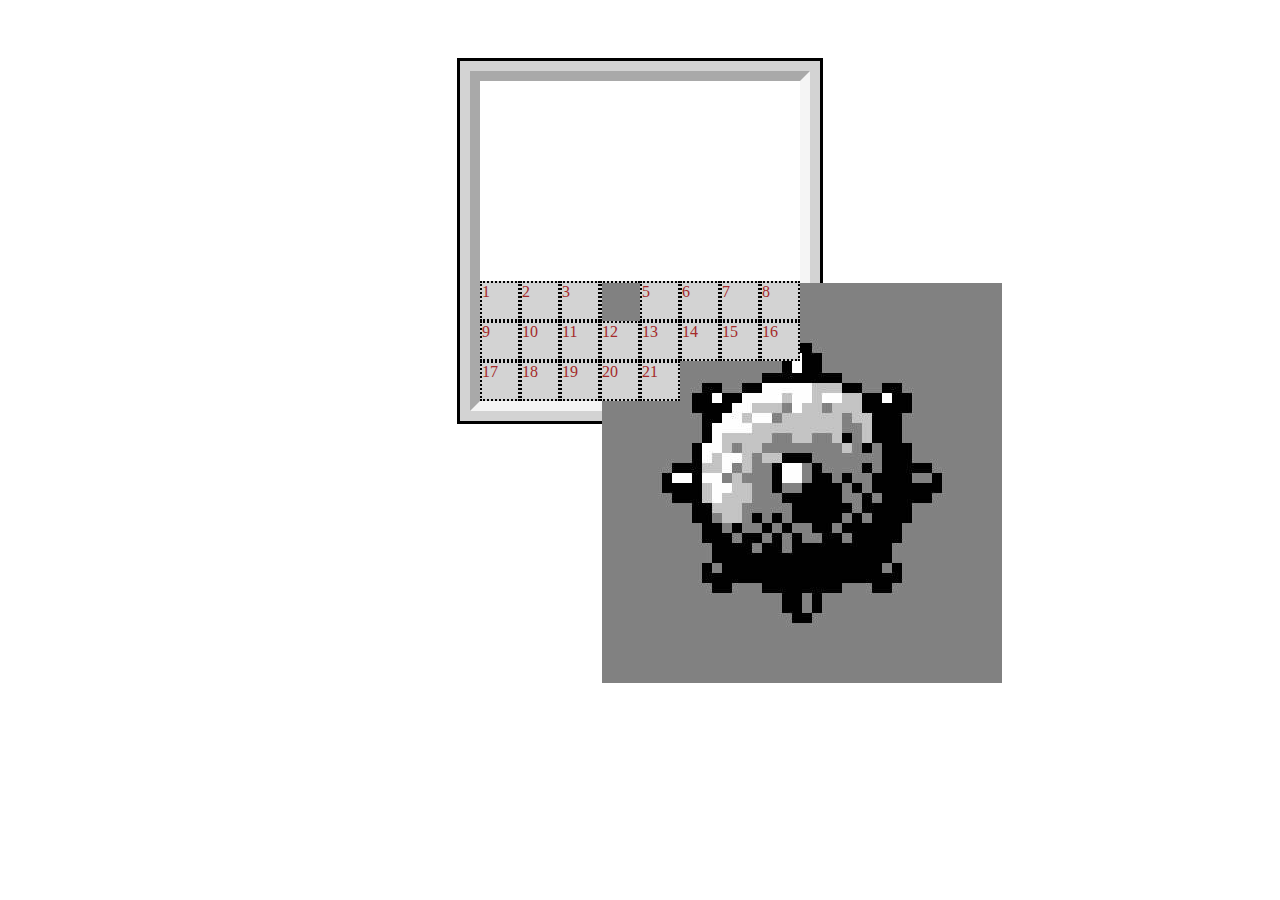
==== index.html @ 6d2b35da "rename index" ====
<!DOCTYPE html>
<html lang="en">
<head>
    <meta charset="UTF-8">
    <meta http-equiv="X-UA-Compatible" content="IE=edge">
    <meta name="viewport" content="width=device-width, initial-scale=1.0">
    <link rel="stylesheet" href="style.css">
    <title>Document</title>
</head>
<body>
    <article class="outer-border">

        <article class="middle-border"> 
        
            <article class="inner-border">
        
                <div class="box">1</div>
                <div class="box">2</div>
                <div class="box">3</div>
                <div class="box"> <img src="./img/Bomb.jpeg" alt="bomb"> </div>
                <div class="box">5</div>
                <div class="box">6</div>
                <div class="box">7</div>
                <div class="box">8</div>
                <div class="box">9</div>
                <div class="box">10</div>
                <div class="box">11</div>
                <div class="box">12</div>
                <div class="box">13</div>
                <div class="box">14</div>
                <div class="box">15</div>
                <div class="box">16</div>
                <div class="box">17</div>
                <div class="box">18</div>
                <div class="box">19</div>
                <div class="box">20</div>
                <div class="box">21</div>
                
            </article>
        
        </article>
    </article>
</body>
</html>
---- style.css ----
body{
    background-color: white;
    display: flex;
    justify-content: space-evenly;
    align-content: flex-end;
}
article.outer-border{
    height: 360px;
    width: 360px;
    border: 3px solid black;
    margin-top: 50px;
}
article.middle-border{
    height: 340px;
    width: 340px;
    border: 10px solid lightgray;
}

article.inner-border{
    border: 10px solid whitesmoke ;
    border-top: 10px solid darkgrey;
    border-left: 10px solid darkgrey;
    height: 320px;
    width: 320px;
    display: flex;
    align-content: flex-end;
    flex-wrap: wrap;
}

div{
    box-sizing: border-box;
    /*margin: 0,0,0,0;*/
    height: 40px;
    width: 40px;
    background-color: lightgrey;
    border: 2px dotted black;
    color: brown;
    /*  max-width:100%;
     max-height:100%; */
    /*border-block-color: black;*/
}

div.img{

    max-width:100%;
    max-height:100%;
}
/* .box{
    text-align: center;
    
} */
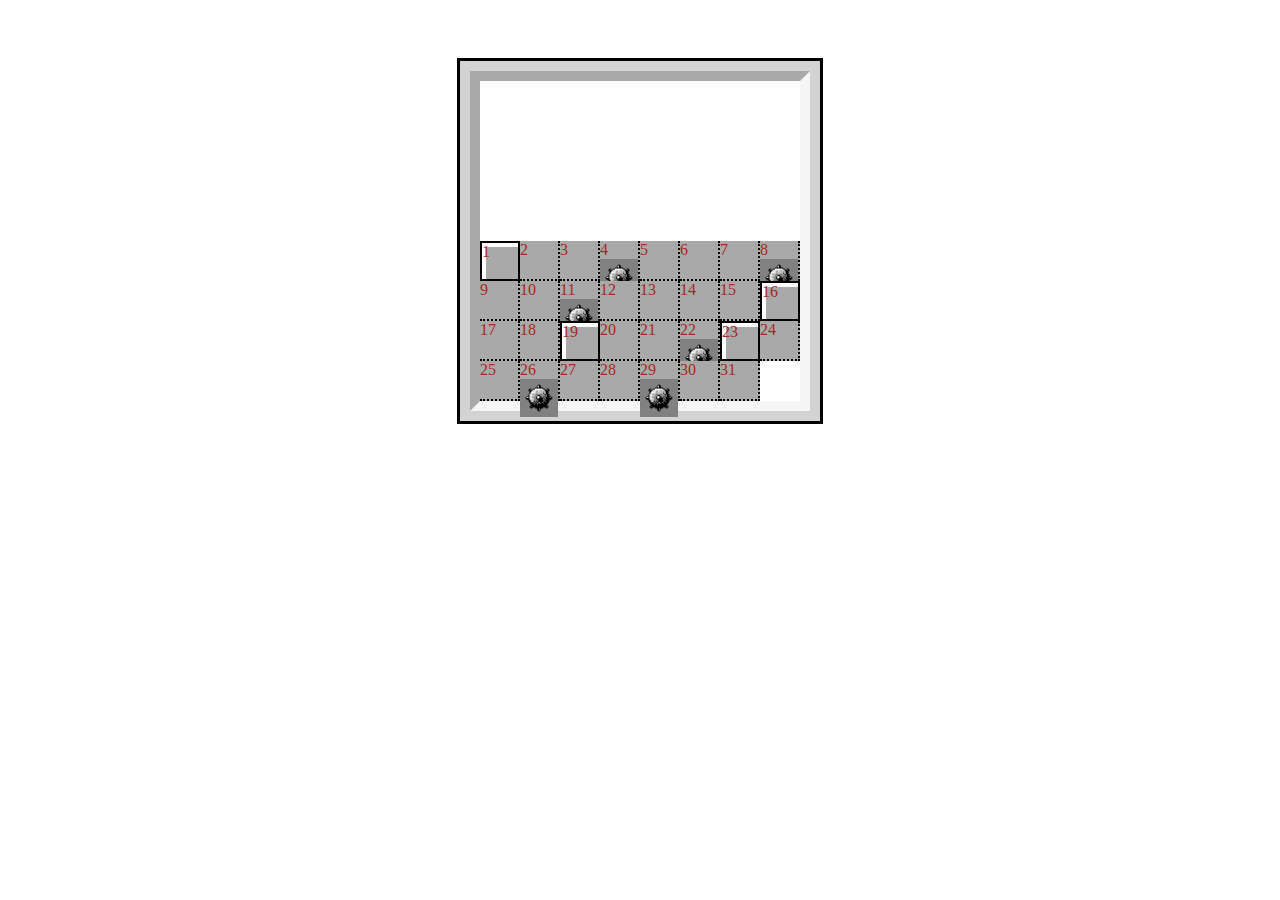
==== commit 24804a7d: "increase cells" ====
--- a/index.html
+++ b/index.html
@@ -14,31 +14,38 @@
         
             <article class="inner-border">
         
-                <div class="box">1</div>
+                <div class="closed-box">1</div>
                 <div class="box">2</div>
                 <div class="box">3</div>
-                <div class="box"> <img src="./img/Bomb.jpeg" alt="bomb"> </div>
+                <div class="box">4<img src="./img/Bomb.jpeg" alt="bomb"></div>
                 <div class="box">5</div>
                 <div class="box">6</div>
                 <div class="box">7</div>
-                <div class="box">8</div>
+                <div class="box">8<img src="./img/Bomb.jpeg" alt="bomb"></div>
                 <div class="box">9</div>
                 <div class="box">10</div>
-                <div class="box">11</div>
+                <div class="box">11<img src="./img/Bomb.jpeg" alt="bomb"></div>
                 <div class="box">12</div>
                 <div class="box">13</div>
                 <div class="box">14</div>
                 <div class="box">15</div>
-                <div class="box">16</div>
+                <div class="closed-box">16</div>
                 <div class="box">17</div>
                 <div class="box">18</div>
-                <div class="box">19</div>
+                <div class="closed-box">19</div>
                 <div class="box">20</div>
                 <div class="box">21</div>
-                
-            </article>
+                <div class="box">22<img src="./img/Bomb.jpeg" alt="bomb"> </div>
+                <div class="closed-box">23</div>
+                <div class="box">24</div>
+                <div class="box">25</div>
+                <div class="box">26<img src="./img/Bomb.jpeg" alt="bomb"></div>
+                <div class="box">27</div>
+                <div class="box">28</div>
+                <div class="box">29<img src="./img/Bomb.jpeg" alt="bomb"></div>
+                <div class="box">30</div>
+                <div class="box">31</div>
         
+            <article>
         </article>
-    </article>
-</body>
-</html>+    <article>
--- a/style.css
+++ b/style.css
@@ -32,18 +32,37 @@
     /*margin: 0,0,0,0;*/
     height: 40px;
     width: 40px;
-    background-color: lightgrey;
-    border: 2px dotted black;
+    background-color: darkgrey;
+    border-right: 2px dotted black;
+    border-bottom: 2px dotted black;
     color: brown;
     /*  max-width:100%;
      max-height:100%; */
     /*border-block-color: black;*/
 }
 
-div.img{
-
+div img{
+   
     max-width:100%;
     max-height:100%;
+}
+
+div.closed-box{
+
+   /*  height: 40px;
+    width: 40px; */
+    background-color: darkgray;
+    box-shadow: inset -4px -4px lightgray;
+    box-shadow: inset 4px 4px white; /*not working, to be solved*/
+    border: 2px solid black;
+    
+
+}
+
+.closed-box:hover{
+
+    background-color: darkgrey;
+    box-shadow: none;
 }
 /* .box{
     text-align: center;
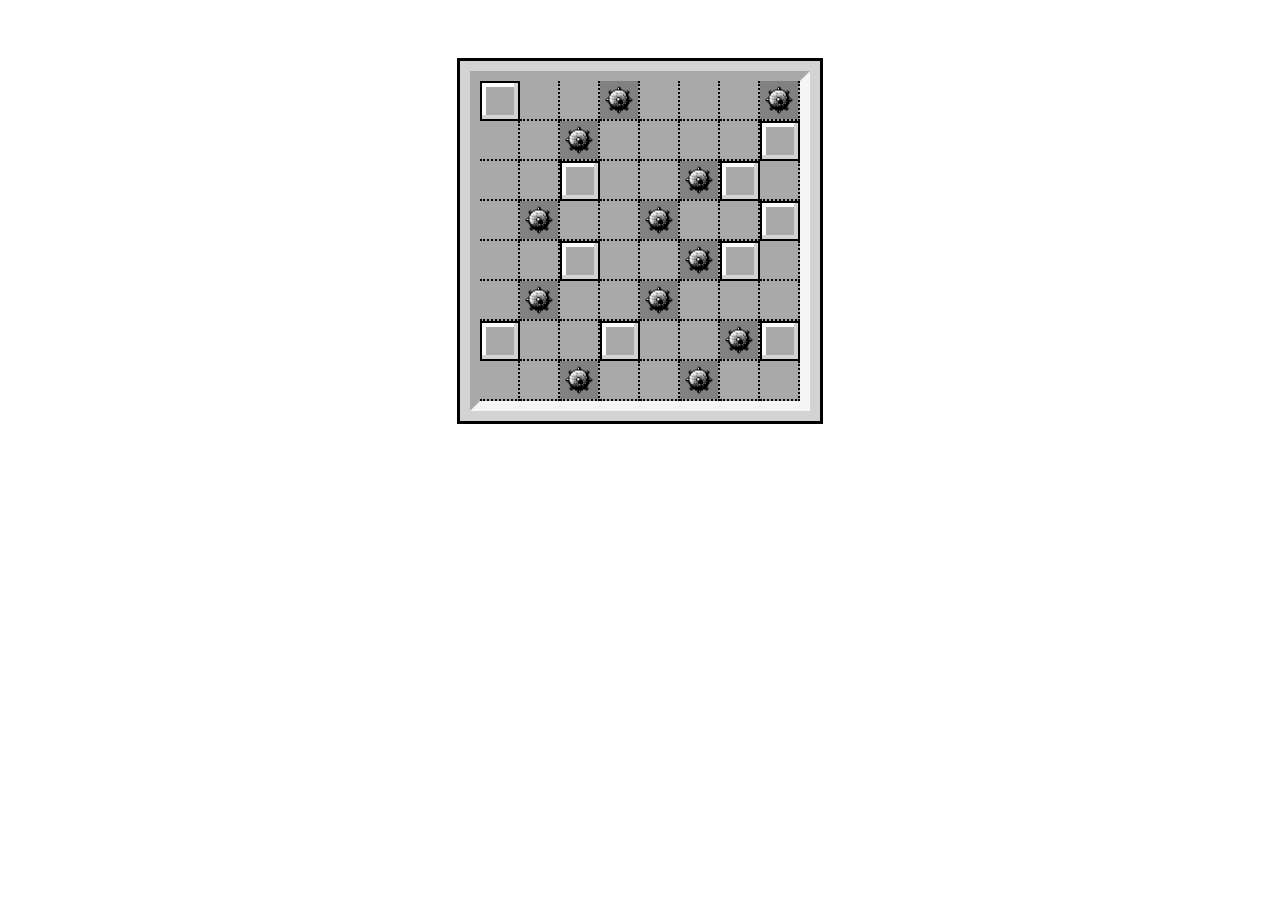
==== commit 28fb23d2: "full board" ====
--- a/index.html
+++ b/index.html
@@ -14,37 +14,70 @@
         
             <article class="inner-border">
         
-                <div class="closed-box">1</div>
-                <div class="box">2</div>
-                <div class="box">3</div>
-                <div class="box">4<img src="./img/Bomb.jpeg" alt="bomb"></div>
-                <div class="box">5</div>
-                <div class="box">6</div>
-                <div class="box">7</div>
-                <div class="box">8<img src="./img/Bomb.jpeg" alt="bomb"></div>
-                <div class="box">9</div>
-                <div class="box">10</div>
-                <div class="box">11<img src="./img/Bomb.jpeg" alt="bomb"></div>
-                <div class="box">12</div>
-                <div class="box">13</div>
-                <div class="box">14</div>
-                <div class="box">15</div>
-                <div class="closed-box">16</div>
-                <div class="box">17</div>
-                <div class="box">18</div>
-                <div class="closed-box">19</div>
-                <div class="box">20</div>
-                <div class="box">21</div>
-                <div class="box">22<img src="./img/Bomb.jpeg" alt="bomb"> </div>
-                <div class="closed-box">23</div>
-                <div class="box">24</div>
-                <div class="box">25</div>
-                <div class="box">26<img src="./img/Bomb.jpeg" alt="bomb"></div>
-                <div class="box">27</div>
-                <div class="box">28</div>
-                <div class="box">29<img src="./img/Bomb.jpeg" alt="bomb"></div>
-                <div class="box">30</div>
-                <div class="box">31</div>
+                <div class="closed-box"></div>
+                <div class="box"></div>
+                <div class="box"></div>
+                <div class="box"><img src="./img/Bomb.jpeg" alt="bomb"></div>
+                <div class="box"></div>
+                <div class="box"></div>
+                <div class="box"></div>
+                <div class="box"><img src="./img/Bomb.jpeg" alt="bomb"></div>
+                <div class="box"></div>
+                <div class="box"></div>
+                <div class="box"><img src="./img/Bomb.jpeg" alt="bomb"></div>
+                <div class="box"></div>
+                <div class="box"></div>
+                <div class="box"></div>
+                <div class="box"></div>
+                <div class="closed-box"></div>
+                <div class="box"></div>
+                <div class="box"></div>
+                <div class="closed-box"></div>
+                <div class="box"></div>
+                <div class="box"></div>
+                <div class="box"><img src="./img/Bomb.jpeg" alt="bomb"> </div>
+                <div class="closed-box"></div>
+                <div class="box"></div>
+                <div class="box"></div>
+                <div class="box"><img src="./img/Bomb.jpeg" alt="bomb"></div>
+                <div class="box"></div>
+                <div class="box"></div>
+                <div class="box"><img src="./img/Bomb.jpeg" alt="bomb"></div>
+                <div class="box"></div>
+                <div class="box"></div>
+                <div class="closed-box"></div>
+                <div class="box"></div>
+                <div class="box"></div>
+                <div class="closed-box"></div>
+                <div class="box"></div>
+                <div class="box"></div>
+                <div class="box"><img src="./img/Bomb.jpeg" alt="bomb"> </div>
+                <div class="closed-box"></div>
+                <div class="box"></div>
+                <div class="box"></div>
+                <div class="box"><img src="./img/Bomb.jpeg" alt="bomb"></div>
+                <div class="box"></div>
+                <div class="box"></div>
+                <div class="box"><img src="./img/Bomb.jpeg" alt="bomb"></div>
+                <div class="box"></div>
+                <div class="box"></div>
+                <div class="box"></div>
+                <div class="closed-box"></div>
+                <div class="box"></div>
+                <div class="box"></div>
+                <div class="closed-box"></div>
+                <div class="box"></div>
+                <div class="box"></div>
+                <div class="box"><img src="./img/Bomb.jpeg" alt="bomb"> </div>
+                <div class="closed-box"></div>
+                <div class="box"></div>
+                <div class="box"></div>
+                <div class="box"><img src="./img/Bomb.jpeg" alt="bomb"></div>
+                <div class="box"></div>
+                <div class="box"></div>
+                <div class="box"><img src="./img/Bomb.jpeg" alt="bomb"></div>
+                <div class="box"></div>
+                <div class="box"></div>
         
             <article>
         </article>
--- a/style.css
+++ b/style.css
@@ -52,10 +52,10 @@
    /*  height: 40px;
     width: 40px; */
     background-color: darkgray;
-    box-shadow: inset -4px -4px lightgray;
-    box-shadow: inset 4px 4px white; /*not working, to be solved*/
+    box-shadow: inset -4px -4px lightgray, inset 4px 4px white;
+  /*   box-shadow: inset 4px 4px white;  */
     border: 2px solid black;
-    
+    background-image: image();
 
 }
 
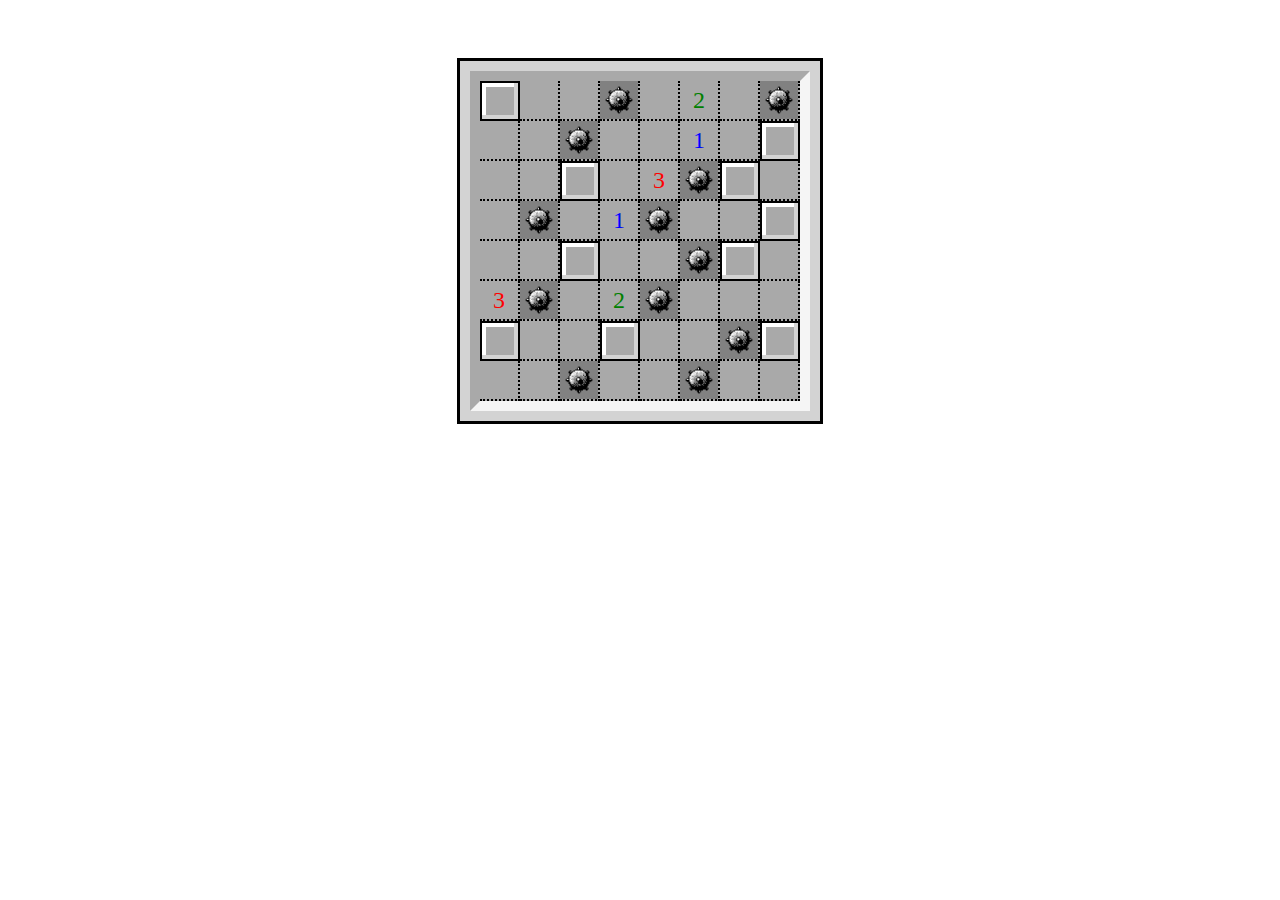
==== commit 257f855a: "end?" ====
--- a/index.html
+++ b/index.html
@@ -19,7 +19,7 @@
                 <div class="box"></div>
                 <div class="box"><img src="./img/Bomb.jpeg" alt="bomb"></div>
                 <div class="box"></div>
-                <div class="box"></div>
+                <div class="number-box2">2</div>
                 <div class="box"></div>
                 <div class="box"><img src="./img/Bomb.jpeg" alt="bomb"></div>
                 <div class="box"></div>
@@ -27,21 +27,21 @@
                 <div class="box"><img src="./img/Bomb.jpeg" alt="bomb"></div>
                 <div class="box"></div>
                 <div class="box"></div>
-                <div class="box"></div>
+                <div class="number-box1">1</div>
                 <div class="box"></div>
                 <div class="closed-box"></div>
                 <div class="box"></div>
                 <div class="box"></div>
                 <div class="closed-box"></div>
                 <div class="box"></div>
-                <div class="box"></div>
+                <div class="number-box3">3</div>
                 <div class="box"><img src="./img/Bomb.jpeg" alt="bomb"> </div>
                 <div class="closed-box"></div>
                 <div class="box"></div>
                 <div class="box"></div>
                 <div class="box"><img src="./img/Bomb.jpeg" alt="bomb"></div>
                 <div class="box"></div>
-                <div class="box"></div>
+                <div class="number-box1">1</div>
                 <div class="box"><img src="./img/Bomb.jpeg" alt="bomb"></div>
                 <div class="box"></div>
                 <div class="box"></div>
@@ -54,10 +54,10 @@
                 <div class="box"><img src="./img/Bomb.jpeg" alt="bomb"> </div>
                 <div class="closed-box"></div>
                 <div class="box"></div>
-                <div class="box"></div>
+                <div class="number-box3">3</div>
                 <div class="box"><img src="./img/Bomb.jpeg" alt="bomb"></div>
                 <div class="box"></div>
-                <div class="box"></div>
+                <div class="number-box2">2</div>
                 <div class="box"><img src="./img/Bomb.jpeg" alt="bomb"></div>
                 <div class="box"></div>
                 <div class="box"></div>
--- a/style.css
+++ b/style.css
@@ -35,7 +35,9 @@
     background-color: darkgrey;
     border-right: 2px dotted black;
     border-bottom: 2px dotted black;
-    color: brown;
+    /* color: blue; */
+    font-size: medium;
+
     /*  max-width:100%;
      max-height:100%; */
     /*border-block-color: black;*/
@@ -59,6 +61,33 @@
 
 }
 
+div.number-box1{
+
+    display: flex;
+    justify-content: center;
+    align-items: center;
+    /* background-color: white; */
+    font-size: x-large;
+    color: blue;
+}
+div.number-box2{
+
+    display: flex;
+    justify-content: center;
+    align-items: center;
+    /* background-color: white; */
+    font-size: x-large;
+    color: green;
+}
+div.number-box3{
+
+    display: flex;
+    justify-content: center;
+    align-items: center;
+   /*  background-color: white; */
+    font-size: x-large;
+    color: red;
+}
 .closed-box:hover{
 
     background-color: darkgrey;
